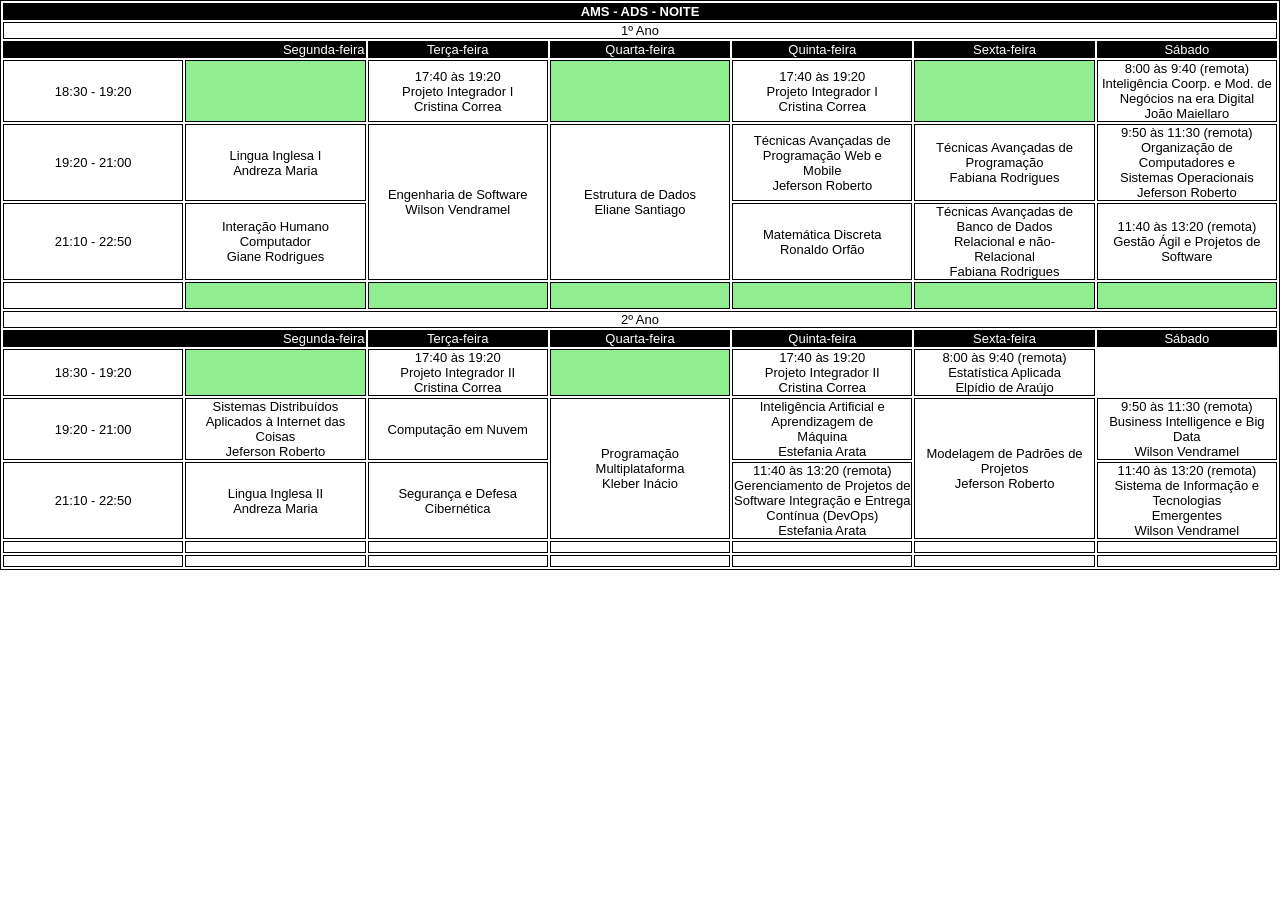
==== tabela.html @ c55a1c28 "Add files via upload" ====
<!DOCTYPE html>
<html>
<head>
    <meta charset='utf-8'>
    <meta http-equiv='X-UA-Compatible' content='IE=edge'>
    <title>AMS – Análise e Desenvolvimento de Sistemas – Fatec Zonha Leste</title>
    <meta name='viewport' content='width=device-width, initial-scale=1'>
    <link rel="icon" type="image/x-icon" href="/images/favicon.ico">
    <link rel='stylesheet' type='text/css' media='screen' href='style.css'>
    <script src='main.js'></script>
</head>
<body>
    <table>
        <tr>
            <th colspan="7" class="semana">AMS - ADS - NOITE</th>
        </tr>
        <!--1º Ano-->
        <tr>
            <td colspan="7">1º Ano</td>
        </tr>

        <!--Dias da Semana-->
        <tr>
            <td colspan="2" class="semana" style="text-align: right">Segunda-feira</td>
            <td class="semana">Terça-feira</td>
            <td class="semana">Quarta-feira</td>
            <td class="semana">Quinta-feira</td>
            <td class="semana">Sexta-feira</td>
            <td class="semana">Sábado</td>
        </tr>

        <!--18:30 - 19:20-->
        <tr>
            <td>
                18:30 - 19:20
            </td>
            <td class="green"></td>
            <td>
                17:40 às 19:20
                <br>
                Projeto Integrador I
                <br>
                Cristina Correa
            </td>
            <td class="green"></td>
            <td>
                17:40 às 19:20
                <br>
                Projeto Integrador I
                <br>
                Cristina Correa
            </td>
            <td class="green"></td>
            <td>
                8:00 às 9:40 (remota)
                <br>
                Inteligência Coorp. e Mod. de
                <br>
                Negócios na era Digital
                <br>
                João Maiellaro
            </td>
        </tr>

        <!--19:20 - 21:00-->
        <tr>
            <td>
                19:20 - 21:00
            </td>
            <td>
                Lingua Inglesa I
                <br>
                Andreza Maria
            </td>
            <td rowspan="2">
                Engenharia de Software
                <br>
                Wilson Vendramel
            </td>
            <td rowspan="2">
                Estrutura de Dados
                <br>
                Eliane Santiago
            </td>
            <td>
                Técnicas Avançadas de 
                <br>
                Programação Web e
                <br> 
                Mobile
                <br>
                Jeferson Roberto
            </td>
            <td>
                Técnicas Avançadas de 
                <br>
                Programação
                <br>
                Fabiana Rodrigues
            </td>
            <td >
                9:50 às 11:30 (remota)
                <br>
                Organização de Computadores e
                <br>
                Sistemas Operacionais
                <br>
                Jeferson Roberto
            </td>
        </tr>

        <!--21:10 - 22:50-->
        <tr>
            <td>
                21:10 - 22:50
            </td>
            <td>
                Interação Humano
                <br>
                Computador
                <br>
                Giane Rodrigues
            </td>
            <td>
                Matemática Discreta
                <br>
                Ronaldo Orfão
            </td>
             <td>
                Técnicas Avançadas de 
                <br>
                Banco de Dados
                <br>
                Relacional e não-
                <br>
                Relacional
                <br>
                Fabiana Rodrigues
             </td>
             <td>
                11:40 às 13:20 (remota)
                <br>
                Gestão Ágil e Projetos de
                <br>
                Software
             </td>
        </tr>
        <tr>
            <td></td>
            <td class="green" style="height: 25px;"></td>
            <td class="green"></td>
            <td class="green"></td>
            <td class="green"></td>
            <td class="green"></td>
            <td class="green"></td>
        </tr>

        <!--1º Ano-->
        <tr>
            <td colspan="7">
                2º Ano
            </td>
        </tr>

        <!--Dias da Semana-->
        <tr>
            <td colspan="2" style="background-color:black; color: white; text-align: right;">Segunda-feira</td>
            <td class="semana">Terça-feira</td>
            <td class="semana">Quarta-feira</td>
            <td class="semana">Quinta-feira</td>
            <td class="semana">Sexta-feira</td>
            <td class="semana">Sábado</td>
        </tr>

        <!--18:30 - 19:20-->
        <tr>
           <td>
                18:30 - 19:20
           </td>
           <td style="background-color: lightgreen;width: 200px;"></td>
           <td>
                17:40 às 19:20
                <br>
                Projeto Integrador II
                <br>
                Cristina Correa
           </td>
           <td style="background-color: lightgreen;width: 200px;"></td>
           <td>
                17:40 às 19:20
                <br>
                Projeto Integrador II
                <br>
                Cristina Correa
            </td>
            <td>
                8:00 às 9:40 (remota)
                <br>
                Estatística Aplicada
                <br>
                Elpídio de Araújo
            </td>
        </tr>

        <!--19:20 - 21:00-->
        <tr>
            <td>
                19:20 - 21:00
            </td>
            <td>
                Sistemas Distribuídos
                <br>
                Aplicados à Internet das 
                <br>
                Coisas
                <br>
                Jeferson Roberto
            </td>
            <td>
                Computação em Nuvem  
            </td>
            <td rowspan="2">
                Programação
                <br>
                Multiplataforma
                <br>
                Kleber Inácio
            </td>
            <td>
                Inteligência Artificial e
                <br>
                Aprendizagem de 
                <br>
                Máquina
                <br>
                Estefania Arata
            </td>
            <td rowspan="2">
                Modelagem de Padrões de
                <br>
                Projetos
                <br>
                Jeferson Roberto
            </td>
            <td>
                9:50 às 11:30 (remota)
                <br>
                Business Intelligence e Big Data
                <br>
                Wilson Vendramel
            </td>
        </tr>

        <!--21:10 - 22:50-->
        <tr>
            <td>
                21:10 - 22:50
            </td>
            <td>
                Lingua Inglesa II
                <br>
                Andreza Maria
            </td>
            <td>
                Segurança e Defesa
                <br>
                Cibernética
            </td>
            <td>
                 11:40 às 13:20 (remota)
                 <br>
                 Gerenciamento de Projetos de
                 <br>
                 Software
                Integração e Entrega
                <br>
                Contínua (DevOps)
                <br>
                Estefania Arata
            </td>
            <td>
                11:40 às 13:20 (remota)
                <br>
                Sistema de Informação e Tecnologias
                <br>
                Emergentes
                <br>
                Wilson Vendramel
            </td>
        </tr>
        <tr>
            <td style="height: 10px;"></td>
            <td></td>
            <td></td>
            <td></td>
            <td></td>
            <td></td>
            <td></td>
        </tr>
        <tr>
            <td style="height: 10px;"></td>
            <td></td>
            <td></td>
            <td></td>
            <td></td>
            <td></td>
            <td></td>
        </tr>
    </table>
</body>
</html>
---- style.css ----
* {
  margin: 0;
	padding: 0;
  font-family: Arial, Helvetica, sans-serif;
}
.header1, .header2 {
	display: flex;
	justify-content: space-between;
}
.header2 {
	padding: 20px;
	align-items: center;
	padding-top: 2px;
	padding-bottom: 2px;
}
#headerIcones {
	display: flex;
  align-items: center;
}
.imgHeader{
	width: 25px;
	height: 25px;
	margin: 3px;
}
#divEsquerda {
	padding: 20px;
	background-color: black;
	height: 100%;
	border-radius: 0 40px 40px 0;
	padding-left: 70px;
}
#divDireita {
	padding: 20px;
	display: flex;
	align-items: center;
}
.circulo, .triangulo {
	border: solid black 1px;
	border-radius: 15px;
}
.circulo {
	height: 27px;
	width: 27px;
	align-content: center;
	margin: 3px;
}
.triangulo {
	width: 27px;
	height: 27px;
	border-left: 20px;
	border-right: 20px;
	border-bottom: 100px;
	clip-path: polygon(50% 0%, 0% 100%, 100% 100%);
}
#imgLogo {
	width: 330px;
	height: 80px;
}
form, input {
	border: none;
	background-color: white;
}
.pesquisa1, .pesquisa2 {
	border: solid gray 1px;
	border-radius: 30px;
	padding: 10px;
	right: 60px;
}
.pesquisa1 {
	border-bottom-right-radius: 0;
	border-top-right-radius: 0;
	text-align: left;
	padding-right: 20px;
	width: 300px;
}
.pesquisa2 {
	border-bottom-left-radius: 0;
	border-top-left-radius: 0;
}
nav {
	display: flex;
	justify-content: center;
	align-items: center;
	background-color: darkred;
	height: 60px;
}
#menu {
  color: white;
  display: flex;
  list-style: none;
  padding: 0;
  margin: 0;
  gap: 20px;
}
#headerAMS {
  color: navy;
  text-align: left;
}
#text {
	justify-content: center;
	align-items: center;
	text-align: center;
  padding: 20px;
}
#horario {
	width: 100%;
}
#imgHorario {
	width: 100px;
}
table, tr, th, td {
  border: 1px solid black;
  text-align: center;
  font-size: small;
  margin: 0 auto;
  width: 100%;
}
td {
  width: 200px;
}
.green {
  background-color: lightgreen;
  min-width: 100px; 
  width: 200px;
}
.semana {
  background-color:black;
  color: white;
}
a:hover {
  color: cornflowerblue;
}
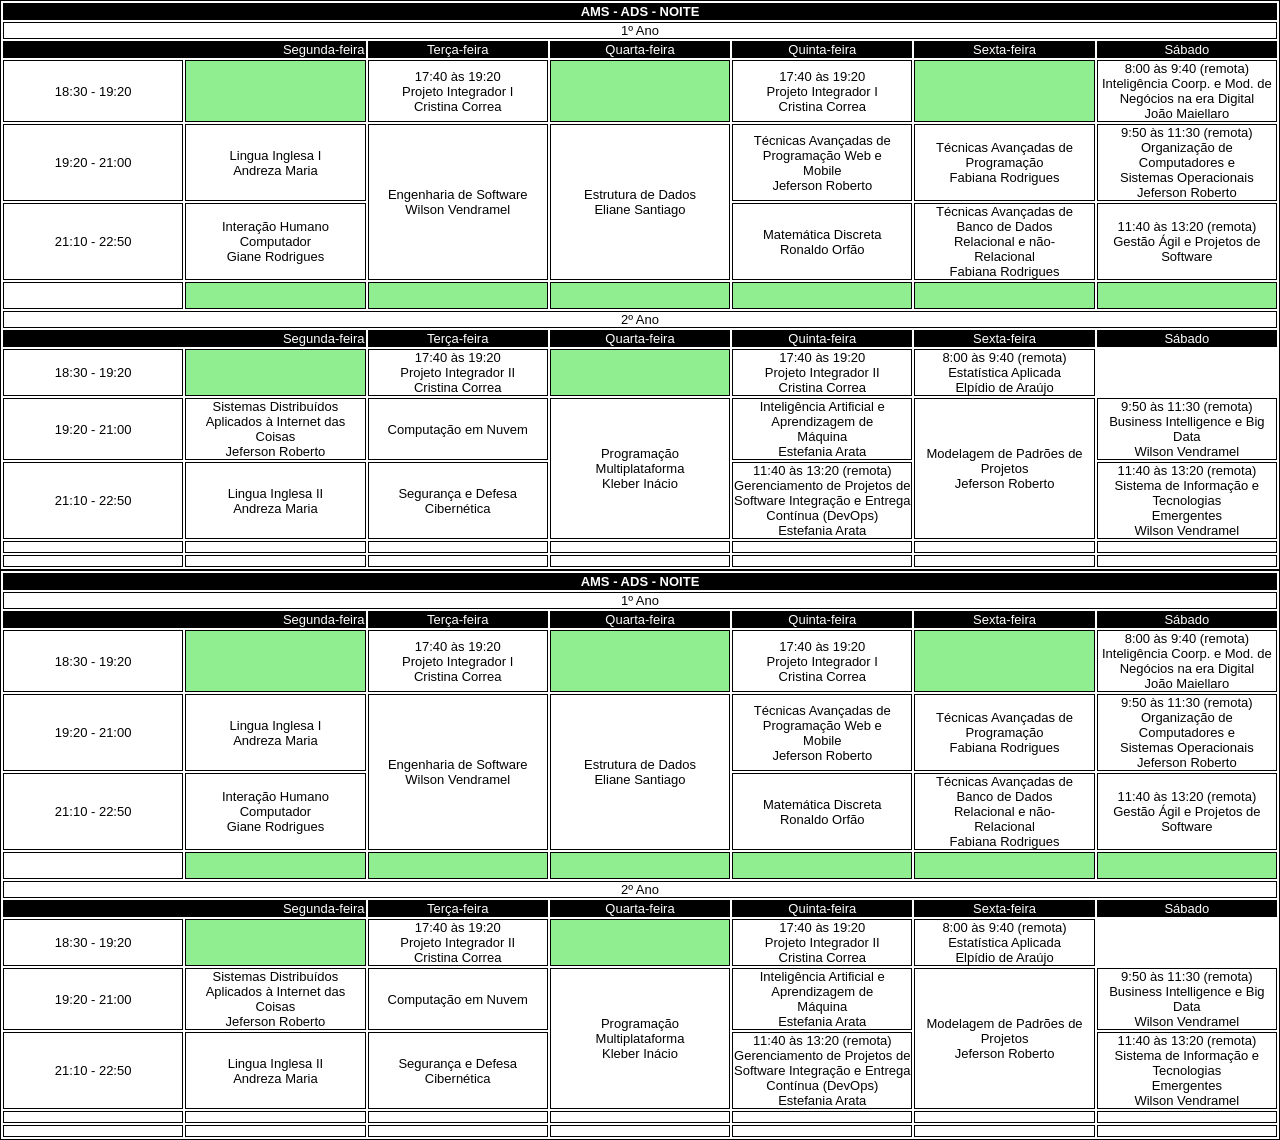
==== commit 5fab5d71: "Merge branch 'main' of https://github.com/DanTheBrazuca/SiteFatec1" ====
--- a/tabela.html
+++ b/tabela.html
@@ -1,311 +1,622 @@
-<!DOCTYPE html>
-<html>
-<head>
-    <meta charset='utf-8'>
-    <meta http-equiv='X-UA-Compatible' content='IE=edge'>
-    <title>AMS – Análise e Desenvolvimento de Sistemas – Fatec Zonha Leste</title>
-    <meta name='viewport' content='width=device-width, initial-scale=1'>
-    <link rel="icon" type="image/x-icon" href="/images/favicon.ico">
-    <link rel='stylesheet' type='text/css' media='screen' href='style.css'>
-    <script src='main.js'></script>
-</head>
-<body>
-    <table>
-        <tr>
-            <th colspan="7" class="semana">AMS - ADS - NOITE</th>
-        </tr>
-        <!--1º Ano-->
-        <tr>
-            <td colspan="7">1º Ano</td>
-        </tr>
-
-        <!--Dias da Semana-->
-        <tr>
-            <td colspan="2" class="semana" style="text-align: right">Segunda-feira</td>
-            <td class="semana">Terça-feira</td>
-            <td class="semana">Quarta-feira</td>
-            <td class="semana">Quinta-feira</td>
-            <td class="semana">Sexta-feira</td>
-            <td class="semana">Sábado</td>
-        </tr>
-
-        <!--18:30 - 19:20-->
-        <tr>
-            <td>
-                18:30 - 19:20
-            </td>
-            <td class="green"></td>
-            <td>
-                17:40 às 19:20
-                <br>
-                Projeto Integrador I
-                <br>
-                Cristina Correa
-            </td>
-            <td class="green"></td>
-            <td>
-                17:40 às 19:20
-                <br>
-                Projeto Integrador I
-                <br>
-                Cristina Correa
-            </td>
-            <td class="green"></td>
-            <td>
-                8:00 às 9:40 (remota)
-                <br>
-                Inteligência Coorp. e Mod. de
-                <br>
-                Negócios na era Digital
-                <br>
-                João Maiellaro
-            </td>
-        </tr>
-
-        <!--19:20 - 21:00-->
-        <tr>
-            <td>
-                19:20 - 21:00
-            </td>
-            <td>
-                Lingua Inglesa I
-                <br>
-                Andreza Maria
-            </td>
-            <td rowspan="2">
-                Engenharia de Software
-                <br>
-                Wilson Vendramel
-            </td>
-            <td rowspan="2">
-                Estrutura de Dados
-                <br>
-                Eliane Santiago
-            </td>
-            <td>
-                Técnicas Avançadas de 
-                <br>
-                Programação Web e
-                <br> 
-                Mobile
-                <br>
-                Jeferson Roberto
-            </td>
-            <td>
-                Técnicas Avançadas de 
-                <br>
-                Programação
-                <br>
-                Fabiana Rodrigues
-            </td>
-            <td >
-                9:50 às 11:30 (remota)
-                <br>
-                Organização de Computadores e
-                <br>
-                Sistemas Operacionais
-                <br>
-                Jeferson Roberto
-            </td>
-        </tr>
-
-        <!--21:10 - 22:50-->
-        <tr>
-            <td>
-                21:10 - 22:50
-            </td>
-            <td>
-                Interação Humano
-                <br>
-                Computador
-                <br>
-                Giane Rodrigues
-            </td>
-            <td>
-                Matemática Discreta
-                <br>
-                Ronaldo Orfão
-            </td>
-             <td>
-                Técnicas Avançadas de 
-                <br>
-                Banco de Dados
-                <br>
-                Relacional e não-
-                <br>
-                Relacional
-                <br>
-                Fabiana Rodrigues
-             </td>
-             <td>
-                11:40 às 13:20 (remota)
-                <br>
-                Gestão Ágil e Projetos de
-                <br>
-                Software
-             </td>
-        </tr>
-        <tr>
-            <td></td>
-            <td class="green" style="height: 25px;"></td>
-            <td class="green"></td>
-            <td class="green"></td>
-            <td class="green"></td>
-            <td class="green"></td>
-            <td class="green"></td>
-        </tr>
-
-        <!--1º Ano-->
-        <tr>
-            <td colspan="7">
-                2º Ano
-            </td>
-        </tr>
-
-        <!--Dias da Semana-->
-        <tr>
-            <td colspan="2" style="background-color:black; color: white; text-align: right;">Segunda-feira</td>
-            <td class="semana">Terça-feira</td>
-            <td class="semana">Quarta-feira</td>
-            <td class="semana">Quinta-feira</td>
-            <td class="semana">Sexta-feira</td>
-            <td class="semana">Sábado</td>
-        </tr>
-
-        <!--18:30 - 19:20-->
-        <tr>
-           <td>
-                18:30 - 19:20
-           </td>
-           <td style="background-color: lightgreen;width: 200px;"></td>
-           <td>
-                17:40 às 19:20
-                <br>
-                Projeto Integrador II
-                <br>
-                Cristina Correa
-           </td>
-           <td style="background-color: lightgreen;width: 200px;"></td>
-           <td>
-                17:40 às 19:20
-                <br>
-                Projeto Integrador II
-                <br>
-                Cristina Correa
-            </td>
-            <td>
-                8:00 às 9:40 (remota)
-                <br>
-                Estatística Aplicada
-                <br>
-                Elpídio de Araújo
-            </td>
-        </tr>
-
-        <!--19:20 - 21:00-->
-        <tr>
-            <td>
-                19:20 - 21:00
-            </td>
-            <td>
-                Sistemas Distribuídos
-                <br>
-                Aplicados à Internet das 
-                <br>
-                Coisas
-                <br>
-                Jeferson Roberto
-            </td>
-            <td>
-                Computação em Nuvem  
-            </td>
-            <td rowspan="2">
-                Programação
-                <br>
-                Multiplataforma
-                <br>
-                Kleber Inácio
-            </td>
-            <td>
-                Inteligência Artificial e
-                <br>
-                Aprendizagem de 
-                <br>
-                Máquina
-                <br>
-                Estefania Arata
-            </td>
-            <td rowspan="2">
-                Modelagem de Padrões de
-                <br>
-                Projetos
-                <br>
-                Jeferson Roberto
-            </td>
-            <td>
-                9:50 às 11:30 (remota)
-                <br>
-                Business Intelligence e Big Data
-                <br>
-                Wilson Vendramel
-            </td>
-        </tr>
-
-        <!--21:10 - 22:50-->
-        <tr>
-            <td>
-                21:10 - 22:50
-            </td>
-            <td>
-                Lingua Inglesa II
-                <br>
-                Andreza Maria
-            </td>
-            <td>
-                Segurança e Defesa
-                <br>
-                Cibernética
-            </td>
-            <td>
-                 11:40 às 13:20 (remota)
-                 <br>
-                 Gerenciamento de Projetos de
-                 <br>
-                 Software
-                Integração e Entrega
-                <br>
-                Contínua (DevOps)
-                <br>
-                Estefania Arata
-            </td>
-            <td>
-                11:40 às 13:20 (remota)
-                <br>
-                Sistema de Informação e Tecnologias
-                <br>
-                Emergentes
-                <br>
-                Wilson Vendramel
-            </td>
-        </tr>
-        <tr>
-            <td style="height: 10px;"></td>
-            <td></td>
-            <td></td>
-            <td></td>
-            <td></td>
-            <td></td>
-            <td></td>
-        </tr>
-        <tr>
-            <td style="height: 10px;"></td>
-            <td></td>
-            <td></td>
-            <td></td>
-            <td></td>
-            <td></td>
-            <td></td>
-        </tr>
-    </table>
-</body>
+<!DOCTYPE html>
+<html>
+<head>
+    <meta charset='utf-8'>
+    <meta http-equiv='X-UA-Compatible' content='IE=edge'>
+    <title>AMS – Análise e Desenvolvimento de Sistemas – Fatec Zonha Leste</title>
+    <meta name='viewport' content='width=device-width, initial-scale=1'>
+    <link rel="icon" type="image/x-icon" href="/images/favicon.ico">
+    <link rel='stylesheet' type='text/css' media='screen' href='style.css'>
+    <script src='main.js'></script>
+</head>
+<body>
+    <table>
+        <tr>
+            <th colspan="7" class="semana">AMS - ADS - NOITE</th>
+        </tr>
+        <!--1º Ano-->
+        <tr>
+            <td colspan="7">1º Ano</td>
+        </tr>
+
+        <!--Dias da Semana-->
+        <tr>
+            <td colspan="2" class="semana" style="text-align: right">Segunda-feira</td>
+            <td class="semana">Terça-feira</td>
+            <td class="semana">Quarta-feira</td>
+            <td class="semana">Quinta-feira</td>
+            <td class="semana">Sexta-feira</td>
+            <td class="semana">Sábado</td>
+        </tr>
+
+        <!--18:30 - 19:20-->
+        <tr>
+            <td>
+                18:30 - 19:20
+            </td>
+            <td class="green"></td>
+            <td>
+                17:40 às 19:20
+                <br>
+                Projeto Integrador I
+                <br>
+                Cristina Correa
+            </td>
+            <td class="green"></td>
+            <td>
+                17:40 às 19:20
+                <br>
+                Projeto Integrador I
+                <br>
+                Cristina Correa
+            </td>
+            <td class="green"></td>
+            <td>
+                8:00 às 9:40 (remota)
+                <br>
+                Inteligência Coorp. e Mod. de
+                <br>
+                Negócios na era Digital
+                <br>
+                João Maiellaro
+            </td>
+        </tr>
+
+        <!--19:20 - 21:00-->
+        <tr>
+            <td>
+                19:20 - 21:00
+            </td>
+            <td>
+                Lingua Inglesa I
+                <br>
+                Andreza Maria
+            </td>
+            <td rowspan="2">
+                Engenharia de Software
+                <br>
+                Wilson Vendramel
+            </td>
+            <td rowspan="2">
+                Estrutura de Dados
+                <br>
+                Eliane Santiago
+            </td>
+            <td>
+                Técnicas Avançadas de 
+                <br>
+                Programação Web e
+                <br> 
+                Mobile
+                <br>
+                Jeferson Roberto
+            </td>
+            <td>
+                Técnicas Avançadas de 
+                <br>
+                Programação
+                <br>
+                Fabiana Rodrigues
+            </td>
+            <td >
+                9:50 às 11:30 (remota)
+                <br>
+                Organização de Computadores e
+                <br>
+                Sistemas Operacionais
+                <br>
+                Jeferson Roberto
+            </td>
+        </tr>
+
+        <!--21:10 - 22:50-->
+        <tr>
+            <td>
+                21:10 - 22:50
+            </td>
+            <td>
+                Interação Humano
+                <br>
+                Computador
+                <br>
+                Giane Rodrigues
+            </td>
+            <td>
+                Matemática Discreta
+                <br>
+                Ronaldo Orfão
+            </td>
+             <td>
+                Técnicas Avançadas de 
+                <br>
+                Banco de Dados
+                <br>
+                Relacional e não-
+                <br>
+                Relacional
+                <br>
+                Fabiana Rodrigues
+             </td>
+             <td>
+                11:40 às 13:20 (remota)
+                <br>
+                Gestão Ágil e Projetos de
+                <br>
+                Software
+             </td>
+        </tr>
+        <tr>
+            <td></td>
+            <td class="green" style="height: 25px;"></td>
+            <td class="green"></td>
+            <td class="green"></td>
+            <td class="green"></td>
+            <td class="green"></td>
+            <td class="green"></td>
+        </tr>
+
+        <!--1º Ano-->
+        <tr>
+            <td colspan="7">
+                2º Ano
+            </td>
+        </tr>
+
+        <!--Dias da Semana-->
+        <tr>
+            <td colspan="2" style="background-color:black; color: white; text-align: right;">Segunda-feira</td>
+            <td class="semana">Terça-feira</td>
+            <td class="semana">Quarta-feira</td>
+            <td class="semana">Quinta-feira</td>
+            <td class="semana">Sexta-feira</td>
+            <td class="semana">Sábado</td>
+        </tr>
+
+        <!--18:30 - 19:20-->
+        <tr>
+           <td>
+                18:30 - 19:20
+           </td>
+           <td style="background-color: lightgreen;width: 200px;"></td>
+           <td>
+                17:40 às 19:20
+                <br>
+                Projeto Integrador II
+                <br>
+                Cristina Correa
+           </td>
+           <td style="background-color: lightgreen;width: 200px;"></td>
+           <td>
+                17:40 às 19:20
+                <br>
+                Projeto Integrador II
+                <br>
+                Cristina Correa
+            </td>
+            <td>
+                8:00 às 9:40 (remota)
+                <br>
+                Estatística Aplicada
+                <br>
+                Elpídio de Araújo
+            </td>
+        </tr>
+
+        <!--19:20 - 21:00-->
+        <tr>
+            <td>
+                19:20 - 21:00
+            </td>
+            <td>
+                Sistemas Distribuídos
+                <br>
+                Aplicados à Internet das 
+                <br>
+                Coisas
+                <br>
+                Jeferson Roberto
+            </td>
+            <td>
+                Computação em Nuvem  
+            </td>
+            <td rowspan="2">
+                Programação
+                <br>
+                Multiplataforma
+                <br>
+                Kleber Inácio
+            </td>
+            <td>
+                Inteligência Artificial e
+                <br>
+                Aprendizagem de 
+                <br>
+                Máquina
+                <br>
+                Estefania Arata
+            </td>
+            <td rowspan="2">
+                Modelagem de Padrões de
+                <br>
+                Projetos
+                <br>
+                Jeferson Roberto
+            </td>
+            <td>
+                9:50 às 11:30 (remota)
+                <br>
+                Business Intelligence e Big Data
+                <br>
+                Wilson Vendramel
+            </td>
+        </tr>
+
+        <!--21:10 - 22:50-->
+        <tr>
+            <td>
+                21:10 - 22:50
+            </td>
+            <td>
+                Lingua Inglesa II
+                <br>
+                Andreza Maria
+            </td>
+            <td>
+                Segurança e Defesa
+                <br>
+                Cibernética
+            </td>
+            <td>
+                 11:40 às 13:20 (remota)
+                 <br>
+                 Gerenciamento de Projetos de
+                 <br>
+                 Software
+                Integração e Entrega
+                <br>
+                Contínua (DevOps)
+                <br>
+                Estefania Arata
+            </td>
+            <td>
+                11:40 às 13:20 (remota)
+                <br>
+                Sistema de Informação e Tecnologias
+                <br>
+                Emergentes
+                <br>
+                Wilson Vendramel
+            </td>
+        </tr>
+        <tr>
+            <td style="height: 10px;"></td>
+            <td></td>
+            <td></td>
+            <td></td>
+            <td></td>
+            <td></td>
+            <td></td>
+        </tr>
+        <tr>
+            <td style="height: 10px;"></td>
+            <td></td>
+            <td></td>
+            <td></td>
+            <td></td>
+            <td></td>
+            <td></td>
+        </tr>
+    </table>
+</body>
+</html>
+<!DOCTYPE html>
+<html>
+<head>
+    <meta charset='utf-8'>
+    <meta http-equiv='X-UA-Compatible' content='IE=edge'>
+    <title>AMS – Análise e Desenvolvimento de Sistemas – Fatec Zonha Leste</title>
+    <meta name='viewport' content='width=device-width, initial-scale=1'>
+    <link rel="icon" type="image/x-icon" href="/images/favicon.ico">
+    <link rel='stylesheet' type='text/css' media='screen' href='style.css'>
+    <script src='main.js'></script>
+</head>
+<body>
+    <table>
+        <tr>
+            <th colspan="7" class="semana">AMS - ADS - NOITE</th>
+        </tr>
+        <!--1º Ano-->
+        <tr>
+            <td colspan="7">1º Ano</td>
+        </tr>
+
+        <!--Dias da Semana-->
+        <tr>
+            <td colspan="2" class="semana" style="text-align: right">Segunda-feira</td>
+            <td class="semana">Terça-feira</td>
+            <td class="semana">Quarta-feira</td>
+            <td class="semana">Quinta-feira</td>
+            <td class="semana">Sexta-feira</td>
+            <td class="semana">Sábado</td>
+        </tr>
+
+        <!--18:30 - 19:20-->
+        <tr>
+            <td>
+                18:30 - 19:20
+            </td>
+            <td class="green"></td>
+            <td>
+                17:40 às 19:20
+                <br>
+                Projeto Integrador I
+                <br>
+                Cristina Correa
+            </td>
+            <td class="green"></td>
+            <td>
+                17:40 às 19:20
+                <br>
+                Projeto Integrador I
+                <br>
+                Cristina Correa
+            </td>
+            <td class="green"></td>
+            <td>
+                8:00 às 9:40 (remota)
+                <br>
+                Inteligência Coorp. e Mod. de
+                <br>
+                Negócios na era Digital
+                <br>
+                João Maiellaro
+            </td>
+        </tr>
+
+        <!--19:20 - 21:00-->
+        <tr>
+            <td>
+                19:20 - 21:00
+            </td>
+            <td>
+                Lingua Inglesa I
+                <br>
+                Andreza Maria
+            </td>
+            <td rowspan="2">
+                Engenharia de Software
+                <br>
+                Wilson Vendramel
+            </td>
+            <td rowspan="2">
+                Estrutura de Dados
+                <br>
+                Eliane Santiago
+            </td>
+            <td>
+                Técnicas Avançadas de 
+                <br>
+                Programação Web e
+                <br> 
+                Mobile
+                <br>
+                Jeferson Roberto
+            </td>
+            <td>
+                Técnicas Avançadas de 
+                <br>
+                Programação
+                <br>
+                Fabiana Rodrigues
+            </td>
+            <td >
+                9:50 às 11:30 (remota)
+                <br>
+                Organização de Computadores e
+                <br>
+                Sistemas Operacionais
+                <br>
+                Jeferson Roberto
+            </td>
+        </tr>
+
+        <!--21:10 - 22:50-->
+        <tr>
+            <td>
+                21:10 - 22:50
+            </td>
+            <td>
+                Interação Humano
+                <br>
+                Computador
+                <br>
+                Giane Rodrigues
+            </td>
+            <td>
+                Matemática Discreta
+                <br>
+                Ronaldo Orfão
+            </td>
+             <td>
+                Técnicas Avançadas de 
+                <br>
+                Banco de Dados
+                <br>
+                Relacional e não-
+                <br>
+                Relacional
+                <br>
+                Fabiana Rodrigues
+             </td>
+             <td>
+                11:40 às 13:20 (remota)
+                <br>
+                Gestão Ágil e Projetos de
+                <br>
+                Software
+             </td>
+        </tr>
+        <tr>
+            <td></td>
+            <td class="green" style="height: 25px;"></td>
+            <td class="green"></td>
+            <td class="green"></td>
+            <td class="green"></td>
+            <td class="green"></td>
+            <td class="green"></td>
+        </tr>
+
+        <!--1º Ano-->
+        <tr>
+            <td colspan="7">
+                2º Ano
+            </td>
+        </tr>
+
+        <!--Dias da Semana-->
+        <tr>
+            <td colspan="2" style="background-color:black; color: white; text-align: right;">Segunda-feira</td>
+            <td class="semana">Terça-feira</td>
+            <td class="semana">Quarta-feira</td>
+            <td class="semana">Quinta-feira</td>
+            <td class="semana">Sexta-feira</td>
+            <td class="semana">Sábado</td>
+        </tr>
+
+        <!--18:30 - 19:20-->
+        <tr>
+           <td>
+                18:30 - 19:20
+           </td>
+           <td style="background-color: lightgreen;width: 200px;"></td>
+           <td>
+                17:40 às 19:20
+                <br>
+                Projeto Integrador II
+                <br>
+                Cristina Correa
+           </td>
+           <td style="background-color: lightgreen;width: 200px;"></td>
+           <td>
+                17:40 às 19:20
+                <br>
+                Projeto Integrador II
+                <br>
+                Cristina Correa
+            </td>
+            <td>
+                8:00 às 9:40 (remota)
+                <br>
+                Estatística Aplicada
+                <br>
+                Elpídio de Araújo
+            </td>
+        </tr>
+
+        <!--19:20 - 21:00-->
+        <tr>
+            <td>
+                19:20 - 21:00
+            </td>
+            <td>
+                Sistemas Distribuídos
+                <br>
+                Aplicados à Internet das 
+                <br>
+                Coisas
+                <br>
+                Jeferson Roberto
+            </td>
+            <td>
+                Computação em Nuvem  
+            </td>
+            <td rowspan="2">
+                Programação
+                <br>
+                Multiplataforma
+                <br>
+                Kleber Inácio
+            </td>
+            <td>
+                Inteligência Artificial e
+                <br>
+                Aprendizagem de 
+                <br>
+                Máquina
+                <br>
+                Estefania Arata
+            </td>
+            <td rowspan="2">
+                Modelagem de Padrões de
+                <br>
+                Projetos
+                <br>
+                Jeferson Roberto
+            </td>
+            <td>
+                9:50 às 11:30 (remota)
+                <br>
+                Business Intelligence e Big Data
+                <br>
+                Wilson Vendramel
+            </td>
+        </tr>
+
+        <!--21:10 - 22:50-->
+        <tr>
+            <td>
+                21:10 - 22:50
+            </td>
+            <td>
+                Lingua Inglesa II
+                <br>
+                Andreza Maria
+            </td>
+            <td>
+                Segurança e Defesa
+                <br>
+                Cibernética
+            </td>
+            <td>
+                 11:40 às 13:20 (remota)
+                 <br>
+                 Gerenciamento de Projetos de
+                 <br>
+                 Software
+                Integração e Entrega
+                <br>
+                Contínua (DevOps)
+                <br>
+                Estefania Arata
+            </td>
+            <td>
+                11:40 às 13:20 (remota)
+                <br>
+                Sistema de Informação e Tecnologias
+                <br>
+                Emergentes
+                <br>
+                Wilson Vendramel
+            </td>
+        </tr>
+        <tr>
+            <td style="height: 10px;"></td>
+            <td></td>
+            <td></td>
+            <td></td>
+            <td></td>
+            <td></td>
+            <td></td>
+        </tr>
+        <tr>
+            <td style="height: 10px;"></td>
+            <td></td>
+            <td></td>
+            <td></td>
+            <td></td>
+            <td></td>
+            <td></td>
+        </tr>
+    </table>
+</body>
 </html>
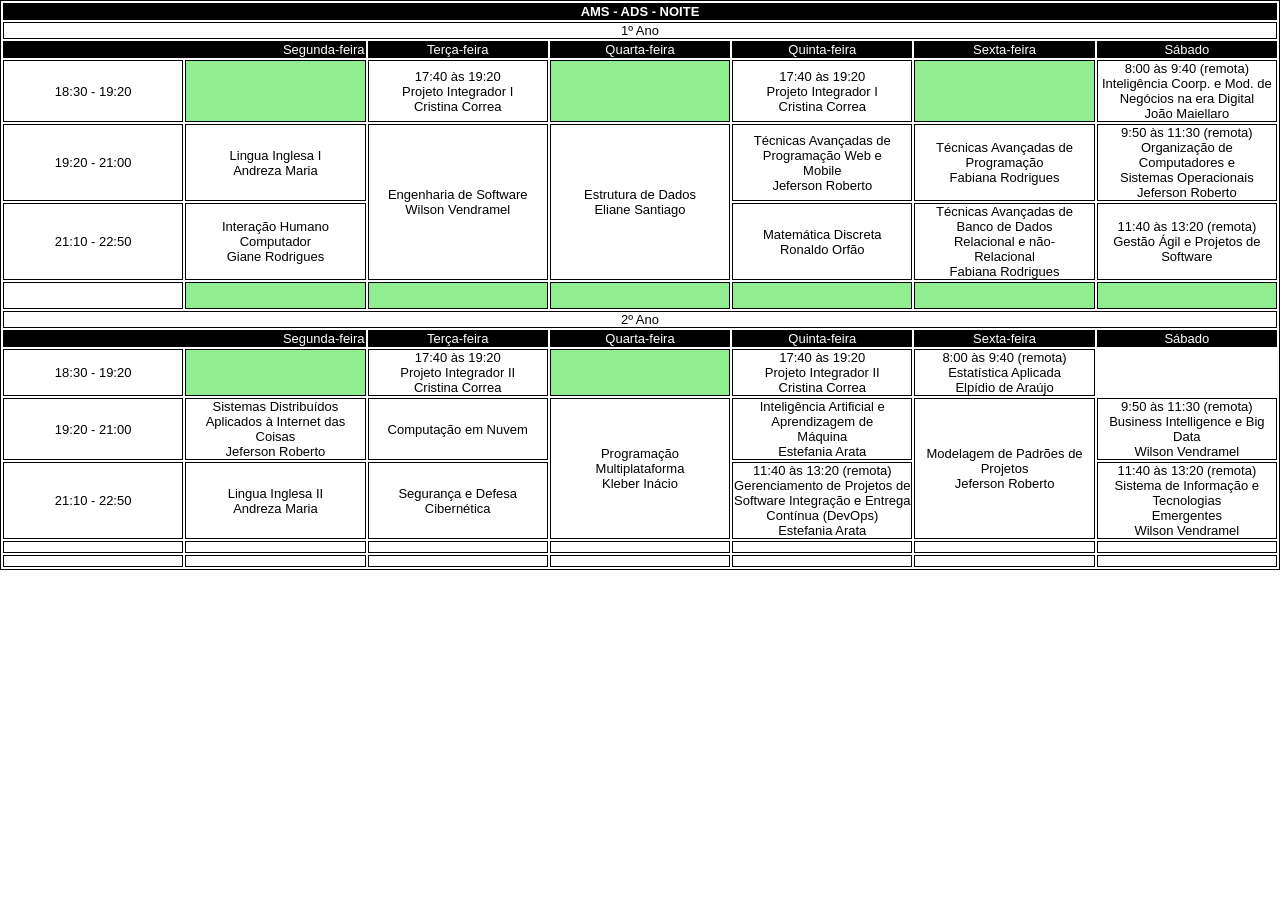
==== commit b042dbff: "fixing tabela" ====
--- a/tabela.html
+++ b/tabela.html
@@ -308,315 +308,4 @@
         </tr>
     </table>
 </body>
-</html>
-<!DOCTYPE html>
-<html>
-<head>
-    <meta charset='utf-8'>
-    <meta http-equiv='X-UA-Compatible' content='IE=edge'>
-    <title>AMS – Análise e Desenvolvimento de Sistemas – Fatec Zonha Leste</title>
-    <meta name='viewport' content='width=device-width, initial-scale=1'>
-    <link rel="icon" type="image/x-icon" href="/images/favicon.ico">
-    <link rel='stylesheet' type='text/css' media='screen' href='style.css'>
-    <script src='main.js'></script>
-</head>
-<body>
-    <table>
-        <tr>
-            <th colspan="7" class="semana">AMS - ADS - NOITE</th>
-        </tr>
-        <!--1º Ano-->
-        <tr>
-            <td colspan="7">1º Ano</td>
-        </tr>
-
-        <!--Dias da Semana-->
-        <tr>
-            <td colspan="2" class="semana" style="text-align: right">Segunda-feira</td>
-            <td class="semana">Terça-feira</td>
-            <td class="semana">Quarta-feira</td>
-            <td class="semana">Quinta-feira</td>
-            <td class="semana">Sexta-feira</td>
-            <td class="semana">Sábado</td>
-        </tr>
-
-        <!--18:30 - 19:20-->
-        <tr>
-            <td>
-                18:30 - 19:20
-            </td>
-            <td class="green"></td>
-            <td>
-                17:40 às 19:20
-                <br>
-                Projeto Integrador I
-                <br>
-                Cristina Correa
-            </td>
-            <td class="green"></td>
-            <td>
-                17:40 às 19:20
-                <br>
-                Projeto Integrador I
-                <br>
-                Cristina Correa
-            </td>
-            <td class="green"></td>
-            <td>
-                8:00 às 9:40 (remota)
-                <br>
-                Inteligência Coorp. e Mod. de
-                <br>
-                Negócios na era Digital
-                <br>
-                João Maiellaro
-            </td>
-        </tr>
-
-        <!--19:20 - 21:00-->
-        <tr>
-            <td>
-                19:20 - 21:00
-            </td>
-            <td>
-                Lingua Inglesa I
-                <br>
-                Andreza Maria
-            </td>
-            <td rowspan="2">
-                Engenharia de Software
-                <br>
-                Wilson Vendramel
-            </td>
-            <td rowspan="2">
-                Estrutura de Dados
-                <br>
-                Eliane Santiago
-            </td>
-            <td>
-                Técnicas Avançadas de 
-                <br>
-                Programação Web e
-                <br> 
-                Mobile
-                <br>
-                Jeferson Roberto
-            </td>
-            <td>
-                Técnicas Avançadas de 
-                <br>
-                Programação
-                <br>
-                Fabiana Rodrigues
-            </td>
-            <td >
-                9:50 às 11:30 (remota)
-                <br>
-                Organização de Computadores e
-                <br>
-                Sistemas Operacionais
-                <br>
-                Jeferson Roberto
-            </td>
-        </tr>
-
-        <!--21:10 - 22:50-->
-        <tr>
-            <td>
-                21:10 - 22:50
-            </td>
-            <td>
-                Interação Humano
-                <br>
-                Computador
-                <br>
-                Giane Rodrigues
-            </td>
-            <td>
-                Matemática Discreta
-                <br>
-                Ronaldo Orfão
-            </td>
-             <td>
-                Técnicas Avançadas de 
-                <br>
-                Banco de Dados
-                <br>
-                Relacional e não-
-                <br>
-                Relacional
-                <br>
-                Fabiana Rodrigues
-             </td>
-             <td>
-                11:40 às 13:20 (remota)
-                <br>
-                Gestão Ágil e Projetos de
-                <br>
-                Software
-             </td>
-        </tr>
-        <tr>
-            <td></td>
-            <td class="green" style="height: 25px;"></td>
-            <td class="green"></td>
-            <td class="green"></td>
-            <td class="green"></td>
-            <td class="green"></td>
-            <td class="green"></td>
-        </tr>
-
-        <!--1º Ano-->
-        <tr>
-            <td colspan="7">
-                2º Ano
-            </td>
-        </tr>
-
-        <!--Dias da Semana-->
-        <tr>
-            <td colspan="2" style="background-color:black; color: white; text-align: right;">Segunda-feira</td>
-            <td class="semana">Terça-feira</td>
-            <td class="semana">Quarta-feira</td>
-            <td class="semana">Quinta-feira</td>
-            <td class="semana">Sexta-feira</td>
-            <td class="semana">Sábado</td>
-        </tr>
-
-        <!--18:30 - 19:20-->
-        <tr>
-           <td>
-                18:30 - 19:20
-           </td>
-           <td style="background-color: lightgreen;width: 200px;"></td>
-           <td>
-                17:40 às 19:20
-                <br>
-                Projeto Integrador II
-                <br>
-                Cristina Correa
-           </td>
-           <td style="background-color: lightgreen;width: 200px;"></td>
-           <td>
-                17:40 às 19:20
-                <br>
-                Projeto Integrador II
-                <br>
-                Cristina Correa
-            </td>
-            <td>
-                8:00 às 9:40 (remota)
-                <br>
-                Estatística Aplicada
-                <br>
-                Elpídio de Araújo
-            </td>
-        </tr>
-
-        <!--19:20 - 21:00-->
-        <tr>
-            <td>
-                19:20 - 21:00
-            </td>
-            <td>
-                Sistemas Distribuídos
-                <br>
-                Aplicados à Internet das 
-                <br>
-                Coisas
-                <br>
-                Jeferson Roberto
-            </td>
-            <td>
-                Computação em Nuvem  
-            </td>
-            <td rowspan="2">
-                Programação
-                <br>
-                Multiplataforma
-                <br>
-                Kleber Inácio
-            </td>
-            <td>
-                Inteligência Artificial e
-                <br>
-                Aprendizagem de 
-                <br>
-                Máquina
-                <br>
-                Estefania Arata
-            </td>
-            <td rowspan="2">
-                Modelagem de Padrões de
-                <br>
-                Projetos
-                <br>
-                Jeferson Roberto
-            </td>
-            <td>
-                9:50 às 11:30 (remota)
-                <br>
-                Business Intelligence e Big Data
-                <br>
-                Wilson Vendramel
-            </td>
-        </tr>
-
-        <!--21:10 - 22:50-->
-        <tr>
-            <td>
-                21:10 - 22:50
-            </td>
-            <td>
-                Lingua Inglesa II
-                <br>
-                Andreza Maria
-            </td>
-            <td>
-                Segurança e Defesa
-                <br>
-                Cibernética
-            </td>
-            <td>
-                 11:40 às 13:20 (remota)
-                 <br>
-                 Gerenciamento de Projetos de
-                 <br>
-                 Software
-                Integração e Entrega
-                <br>
-                Contínua (DevOps)
-                <br>
-                Estefania Arata
-            </td>
-            <td>
-                11:40 às 13:20 (remota)
-                <br>
-                Sistema de Informação e Tecnologias
-                <br>
-                Emergentes
-                <br>
-                Wilson Vendramel
-            </td>
-        </tr>
-        <tr>
-            <td style="height: 10px;"></td>
-            <td></td>
-            <td></td>
-            <td></td>
-            <td></td>
-            <td></td>
-            <td></td>
-        </tr>
-        <tr>
-            <td style="height: 10px;"></td>
-            <td></td>
-            <td></td>
-            <td></td>
-            <td></td>
-            <td></td>
-            <td></td>
-        </tr>
-    </table>
-</body>
 </html>
--- a/style.css
+++ b/style.css
@@ -1,7 +1,7 @@
 * {
-  margin: 0;
+  	margin: 0;
 	padding: 0;
-  font-family: Arial, Helvetica, sans-serif;
+  	font-family: Arial, Helvetica, sans-serif;
 }
 .header1, .header2 {
 	display: flex;
@@ -29,7 +29,7 @@
 	border-radius: 0 40px 40px 0;
 	padding-left: 70px;
 }
-#divDireita {
+.divDireita {
 	padding: 20px;
 	display: flex;
 	align-items: center;
@@ -41,8 +41,10 @@
 .circulo {
 	height: 27px;
 	width: 27px;
-	align-content: center;
 	margin: 3px;
+	display: flex; 
+	align-items: center; 
+	justify-content: center;
 }
 .triangulo {
 	width: 27px;
@@ -77,20 +79,27 @@
 	border-bottom-left-radius: 0;
 	border-top-left-radius: 0;
 }
-nav {
+#nav1 {
 	display: flex;
 	justify-content: center;
 	align-items: center;
 	background-color: darkred;
 	height: 60px;
 }
-#menu {
+.menu {
   color: white;
   display: flex;
   list-style: none;
   padding: 0;
   margin: 0;
   gap: 20px;
+}
+#nav2 {
+  display: flex;
+	justify-content: center;
+	align-items: center;
+	background-color: grey;
+	height: 60px;
 }
 #headerAMS {
   color: navy;
@@ -100,12 +109,23 @@
 	justify-content: center;
 	align-items: center;
 	text-align: center;
-  padding: 20px;
+  	padding: 20px;
 }
-#horario {
-	width: 100%;
+.container {
+	display: flex;
+	flex-direction: row;
 }
-#imgHorario {
+@media (max-width: 768px) {
+  .container {
+    flex-direction: column;
+  }
+}
+.item {
+	flex: 1;
+  	padding: 10px;
+  	text-align: center;
+}
+.imgText {
 	width: 100px;
 }
 table, tr, th, td {
